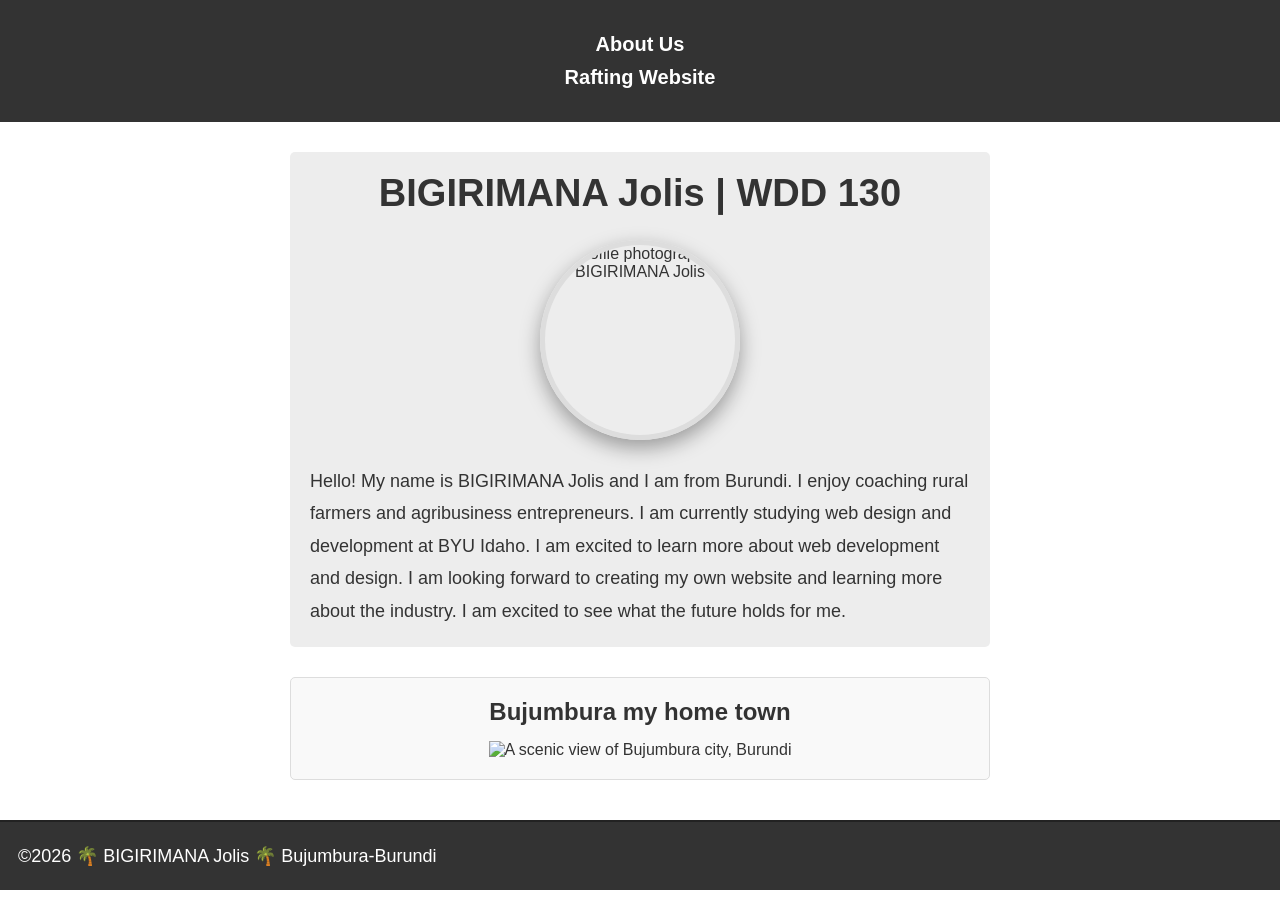
==== wwr/index.html @ 1e250fd2 "first commit" ====
<!DOCTYPE html>
<html lang="en">

<head>
    <meta charset="UTF-8">
    <meta name="viewport" content="width=device-width, initial-scale=1.0">
    <title>WDD 130 | BIGIRIMANA Jolis</title>
    <meta name="description"
      content="Profile page for BIGIRIMANA Jolis, a BYU pathway student in software development from Bujumbura-Burundi.">
    <meta name="author" content="BIGIRIMANA Jolis">
    <link rel="stylesheet" href="../styles/styles.css">
</head>

<body>
    <header>
        <nav>
            <a href="about.html">About Us</a>
            <a href="wwr/index.html">Rafting Website</a>
        </nav>
    </header>
    <main>
        <h1>BIGIRIMANA Jolis | WDD 130</h1>
        <img src="../images/profile.png" alt="Profile photograph of BIGIRIMANA Jolis" width="200"
          height="200">
        <p>Hello! My name is BIGIRIMANA Jolis and I am from Burundi. I enjoy coaching rural farmers
            and agribusiness entrepreneurs. I am currently studying web design and development at
            BYU Idaho. I am excited to learn more about web development and design. I am looking
            forward to creating my own website and learning more about the industry. I am excited to
            see what the future holds for me.</p>
    </main>

    <aside>
        <h2>Bujumbura my home town</h2>
        <img src="images/bujumbura.jpg" alt="A scenic view of Bujumbura city, Burundi" width="200"
          height="200">
    </aside>

    <footer>
        <p>&copy;2026 🌴 BIGIRIMANA Jolis 🌴 Bujumbura-Burundi</p>
    </footer>
</body>

</html>
---- styles/styles.css ----
* {
    margin: 0;
    padding: 0;
    box-sizing: border-box;
}

body {
    font-family: Arial, Helvetica, sans-serif;
    background-color: #ffffff;
    color: #333;
}

header {
    background-color: #333;
    padding: 18px;
}

nav {
    max-width: 700px;
    margin: auto;
    text-align: center;
    background-color: #333;
    padding: 10px;
}

nav a {
    color: white;
    text-decoration: none;
    font-size: 20px;
    font-weight: bold;
    margin: 0 20px;
    padding: 5px;
    display: block;
}

nav a:hover {
    color: #008000;
}

main {
    width: 700px;
    max-width: 700px;
    margin: 30px auto;
    text-align: center;
    background-color: #ededed;
    padding: 20px;
    border-radius: 5px;
}

h1 {
    color: #333333;
    font-size: 38px;
    margin-bottom: 25px;
}

main img {
    display: block;
    margin: 0 auto 25px;
    width: 200px;
    height: 200px;
    border-radius: 50%;
    border: 5px solid #ddd;
    box-shadow: 0 8px 20px rgba(0, 0, 0, .35);
    padding: 0;
}

p {
    padding: 0;
    line-height: 1.8;
    font-size: 18px;
    text-align: left;
}

aside {
    width: 700px;
    margin: 20px auto;
    border: 1px solid #ddd;
    padding: 20px;
    background-color: #f9f9f9;
    color: #333333;
    border-radius: 5px;
    text-align: center;
}

aside img {
    width: 200px;
    height: auto;
    margin-top: 15px;
}

footer {
    background-color: #333;
    color: white;
    text-align: center;
    padding: 18px;
    margin-top: 40px;
    font-size: 18px;
    border-top: 2px solid #222;
}
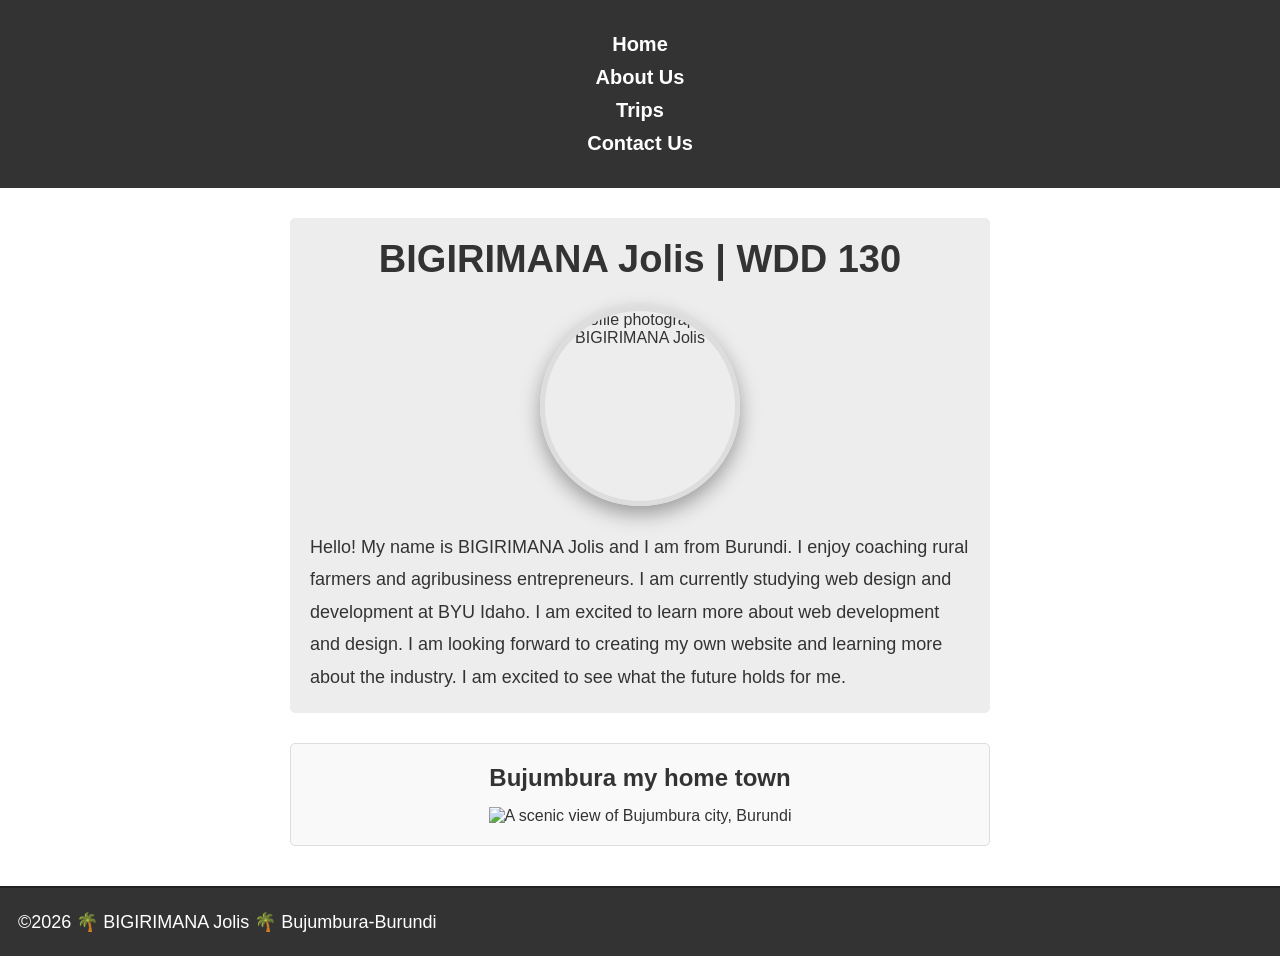
==== commit 9aa36900: "first commit" ====
--- a/wwr/index.html
+++ b/wwr/index.html
@@ -14,8 +14,10 @@
 <body>
     <header>
         <nav>
+            <a href="index.html">Home</a>
             <a href="about.html">About Us</a>
-            <a href="wwr/index.html">Rafting Website</a>
+            <a href="trip.html">Trips</a>
+            <a href="contact.html">Contact Us</a>
         </nav>
     </header>
     <main>
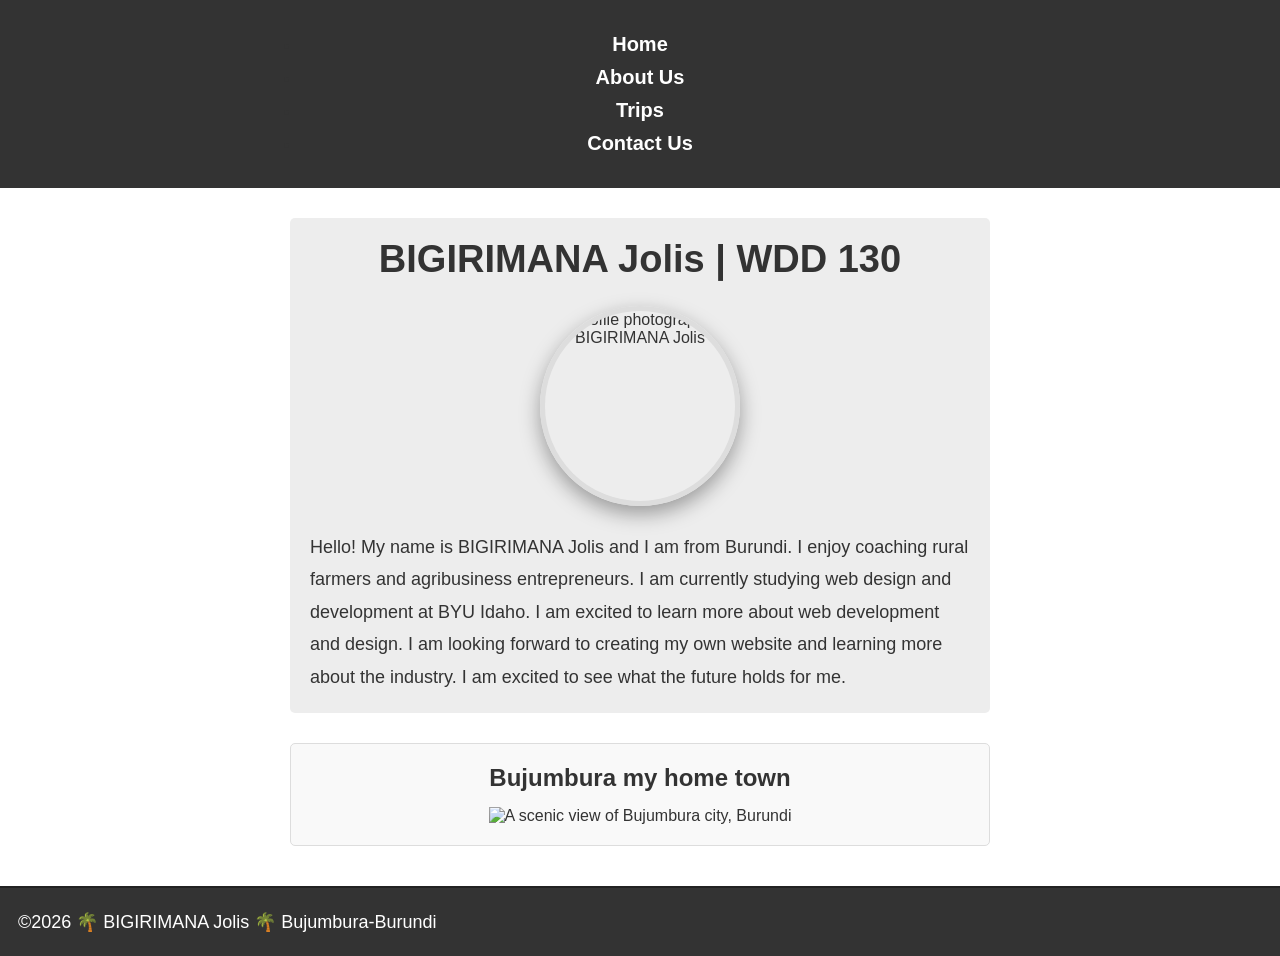
==== commit a2132ab8: "first commit" ====
--- a/wwr/index.html
+++ b/wwr/index.html
@@ -14,10 +14,12 @@
 <body>
     <header>
         <nav>
-            <a href="index.html">Home</a>
-            <a href="about.html">About Us</a>
-            <a href="trip.html">Trips</a>
-            <a href="contact.html">Contact Us</a>
+            <ul>
+                <li><a href="index.html">Home</a></li>
+                <li><a href="about.html">About Us</a></li>
+                <li><a href="trip.html">Trips</a></li>
+                <li><a href="contact.html">Contact Us</a></li>
+            </ul>
         </nav>
     </header>
     <main>
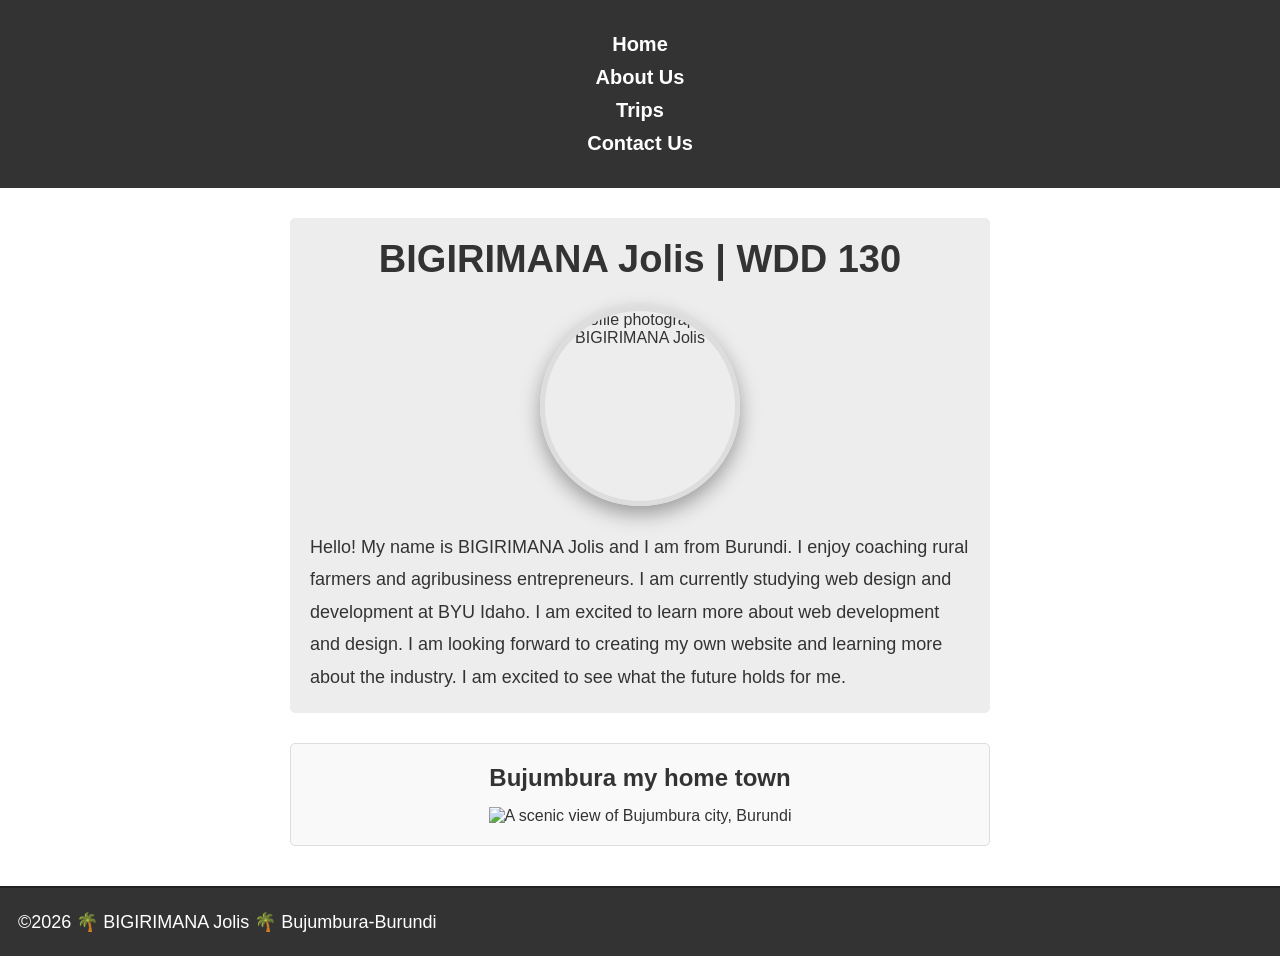
==== commit 300031d7: "first commit" ====
--- a/wwr/index.html
+++ b/wwr/index.html
@@ -14,12 +14,10 @@
 <body>
     <header>
         <nav>
-            <ul>
-                <li><a href="index.html">Home</a></li>
-                <li><a href="about.html">About Us</a></li>
-                <li><a href="trip.html">Trips</a></li>
-                <li><a href="contact.html">Contact Us</a></li>
-            </ul>
+            <a href="index.html">Home</a>
+            <a href="about.html">About Us</a>
+            <a href="trip.html">Trips</a>
+            <a href="contact.html">Contact Us</a>
         </nav>
     </header>
     <main>
@@ -35,8 +33,8 @@
 
     <aside>
         <h2>Bujumbura my home town</h2>
-        <img src="images/bujumbura.jpg" alt="A scenic view of Bujumbura city, Burundi" width="200"
-          height="200">
+        <img src="../images/bujumbura.jpg" alt="A scenic view of Bujumbura city, Burundi"
+          width="200" height="200">
     </aside>
 
     <footer>
